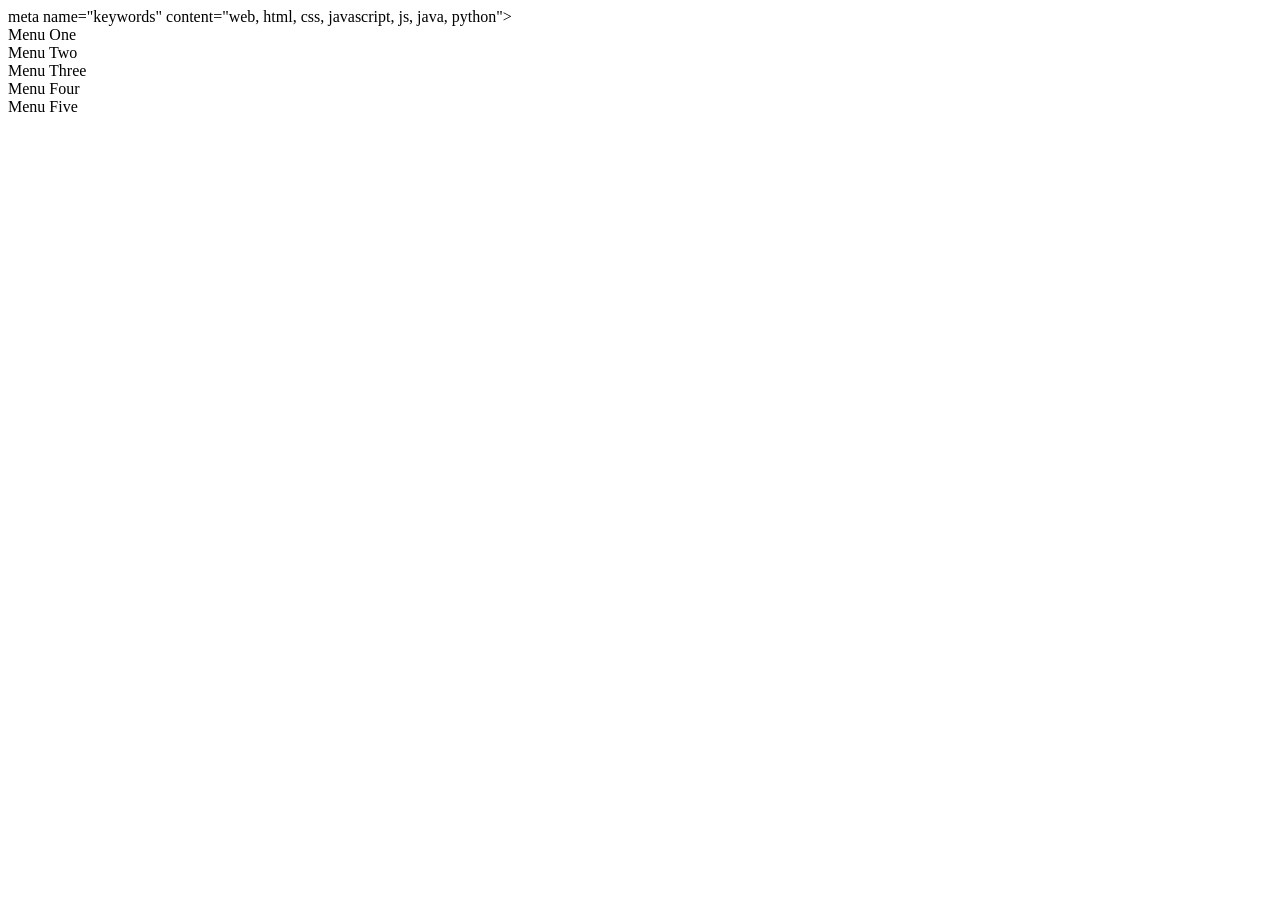
==== EX 2/.idea/case_01/index.html @ d0632fc6 "update" ====
<!DOCTYPE html>
<html lang="en">
<head>
    <meta charset="UTF-8">
    meta name="keywords" content="web, html, css, javascript, js, java, python">
    <meta name="description" content="World best web development tutorials">
    <meta name="author" content="IJSE">
    <meta name="viewport" content="width=device-width, initial-scale=1.0">

    <title>case_7</title>
    <link rel="icon" type="image/x-icon" href="../assets/favicon.ico">
    <link rel="stylesheet" href="../assets/lib/normalize.css">
    <link rel="stylesheet" href="style.css">
</head>
<body>


<div id="div1" >Menu One<i class="fa-solid fa-address-book"></i></div>
<div id="div2">Menu Two<i class="fa-solid fa-truck-medical"></i></div>
<div id="div3">Menu Three<i class="fa-solid fa-book-atlas"></i></div>
<div id="div4">Menu Four<i class="fa-solid fa-layer-group"></i></div>
<div id="div5">Menu Five<i class="fa-solid fa-cart-arrow-down"></i></div>

<script src="https://www.hxstrive.com/cdn/libs/font-awesome/7.0.1/js/all.min.js"></script>


</body>
</html>
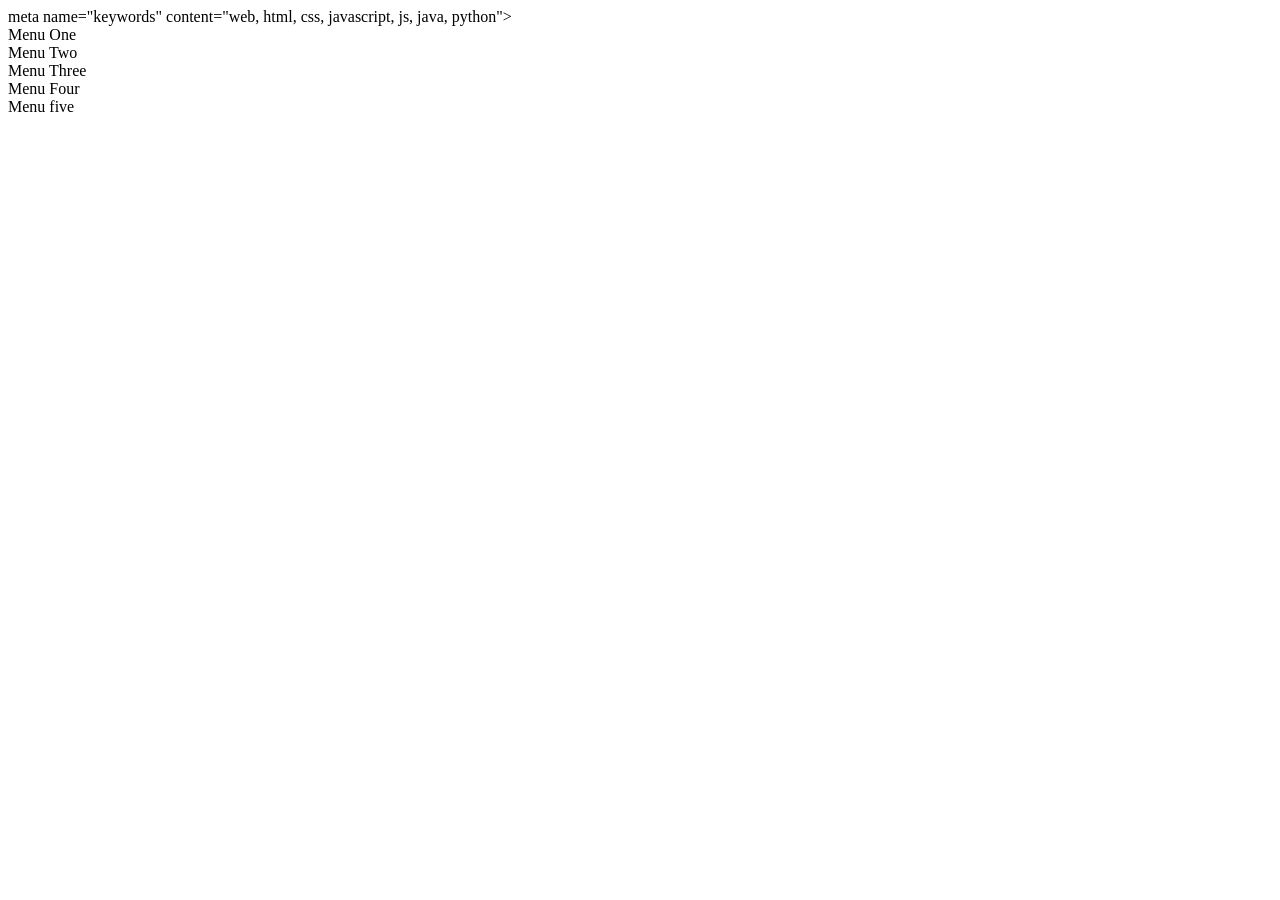
==== commit 1d11acc1: "update" ====
--- a/EX 2/.idea/case_01/index.html
+++ b/EX 2/.idea/case_01/index.html
@@ -14,15 +14,46 @@
 </head>
 <body>
 
+<div class="nav">
+    <div class="main">
+        <span class="text">Menu One</span>
+        <div class="img">
+            <i class="fa-regular fa-address-book" style="color: rgb(255, 255, 255);"></i>
+        </div>
+    </div>
 
-<div id="div1" >Menu One<i class="fa-solid fa-address-book"></i></div>
-<div id="div2">Menu Two<i class="fa-solid fa-truck-medical"></i></div>
-<div id="div3">Menu Three<i class="fa-solid fa-book-atlas"></i></div>
-<div id="div4">Menu Four<i class="fa-solid fa-layer-group"></i></div>
-<div id="div5">Menu Five<i class="fa-solid fa-cart-arrow-down"></i></div>
+    <div class="main">
+        <span class="text">Menu Two</span>
+        <div class="img">
+            <i class="fa-solid fa-truck" style="color: rgb(255, 255, 255);"></i>
+        </div>
+    </div>
 
-<script src="https://www.hxstrive.com/cdn/libs/font-awesome/7.0.1/js/all.min.js"></script>
+    <div class="main">
+        <span class="text">Menu Three</span>
+        <div class="img">
+            <i class="fa-solid fa-book" style="color: rgb(255, 255, 255);"></i>
+        </div>
+    </div>
+
+    <div class="main">
+        <span class="text">Menu Four</span>
+        <div class="img">
+            <i class="fa-solid fa-layer-group" style="color: rgb(255, 253, 248);"></i>
+        </div>
+    </div>
+
+    <div class="main">
+        <span class="text">Menu five</span>
+        <div class="img">
+            <i class="fa-solid fa-cart-shopping" style="color: rgb(255, 255, 255);"></i>
+        </div>
+    </div>
+</div>
 
 
 </body>
-</html>+</html>
+
+
+
